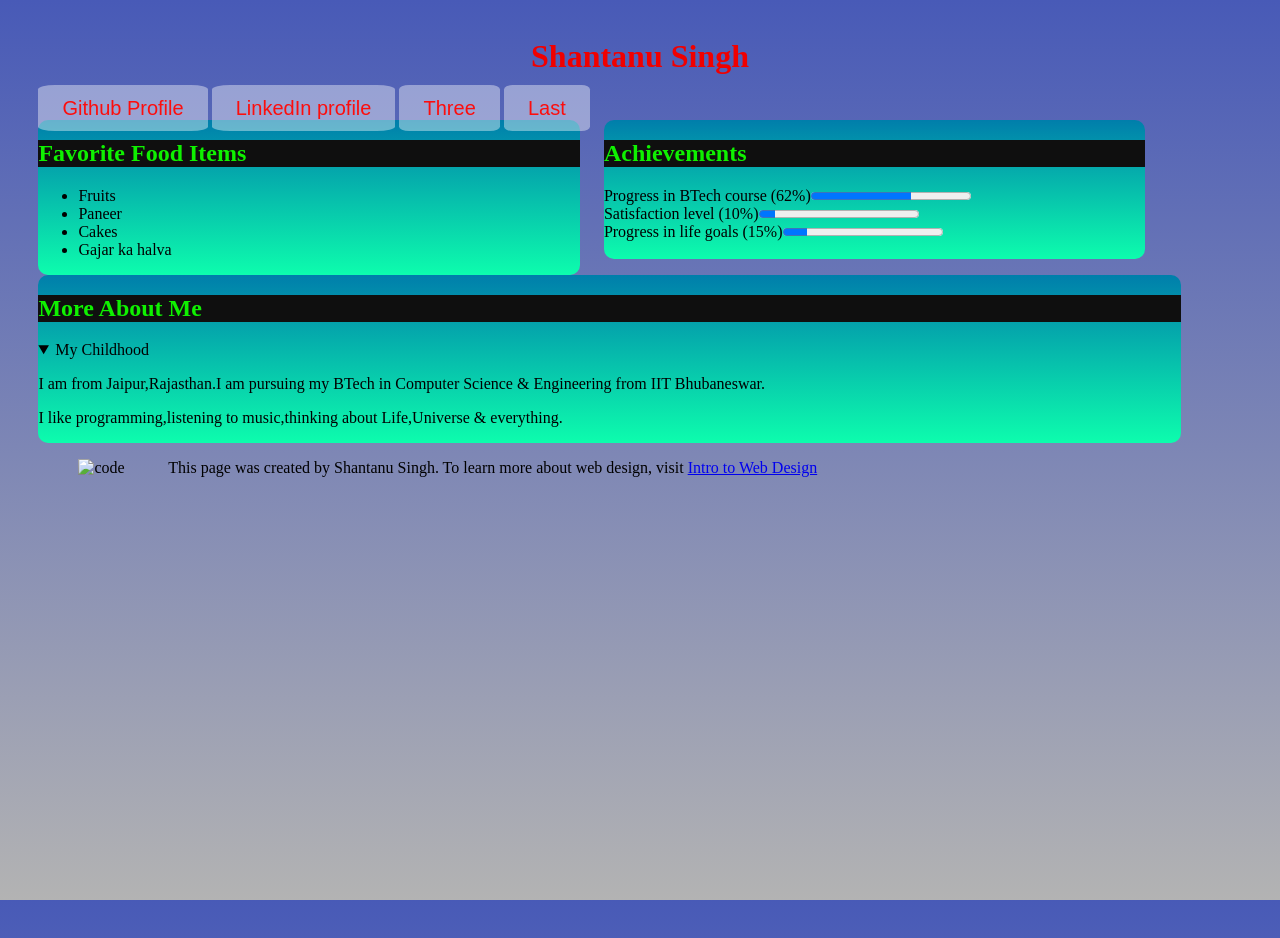
==== AboutMe.html @ e4757683 "modify navigation links style and html structure" ====
<!DOCTYPE html>
<html>
<head>
	<meta charset="utf-8">
	<title>
		Project pg
	</title>
	<link rel="stylesheet" type="text/css" href="css/basic.css"> <!--rel="stylesheet" href="css\basic.css"/> -->
</head>

<body>
	<header>
		<h1>Shantanu Singh</h1>
	</header>
	<aside>
		<nav>
			<a href="https://github.com/shantanusingh10">Github Profile</a> 
			<a href="https://in.linkedin.com/in/shantanusingh94">LinkedIn profile</a>
			<a href="www.quora.com">Three</a> <a href="www.google.com">Last</a>
		</nav>
	</aside>
	<section class="half">
		<h2>Favorite Food Items</h2>
		<ul>
			<li>Fruits</li>
			<li>Paneer</li>
			<li>Cakes</li>
			<li>Gajar ka halva</li>
		</ul>
	</section>
	<section class="half">
		<h2>Achievements</h2>
		Progress in BTech course (62%)<progress value="5" max="8">5 out of 8</progress><br>
		Satisfaction level (10%)<progress value="1" max="10">1 out of 10</progress><br>
		Progress in life goals (15%)<progress value="15" max="100">15 out of 100</progress><br>
		<br>
	</section>
	<section class="last">
		<h2>More About Me</h2>
		<details open>
			<summary>My Childhood</summary>
			<p>I am from Jaipur,Rajasthan.I am pursuing my BTech in Computer Science &amp; Engineering from IIT Bhubaneswar.</p>
			<p> I like programming,listening to music,thinking about Life,Universe &amp; everything.</p>
		</details>
	</section>
	<footer>
		<figure>
			<img src="http://www.intro-webdesign.com/images/newlogo.png" alt="code"/>
		</figure>	
		This page was created by Shantanu Singh. To learn more about
		web design, visit <a href="https://www.coursera.org/learn/html/lecture/blrRu/02-09-useful-tags">Intro to Web Design</a>	
	</footer>
</body>
</html>
---- css/basic.css ----
html{
	height: 100%;
}
body{
	background: #B3B3B3;
	margin: 3%;
	background-attachment: fixed;
	background-repeat: no-repeat;
	height: 100%;
	background: -webkit-linear-gradient(#485AB7 0%,#B3B3B3 100%);
}
h1{
	color:#F00000;
	font-family: "Comic Sans MS";
	text-align: center;
	/*background: #D3D3D3;*/

}

nav a{
	color:#FD0D0D;
	background-color: rgba(255,255,255,0.4);
	font-family: Arial,"Times New Roman";
	font-size: 20px;
	padding: 1% 2% 1% 2%;
	-webkit-border-radius: 10%;
	text-decoration: none;
}
a:hover{
	background-color: rgba(44,212,26,0.4);
}
h2{
	color: #0FF100;
	background-color: #0F0F0F;

}

section {
    display: inline-block;
    width: 25%;
    background: crimson;
    background: linear-gradient(red,greeen);
    -webkit-border-radius: 10px;
    margin-right: 2%;
    float: left;
    background-webkit-linear-gradient: #00FFFF 0% #0D0D0D 100%;
    background: -webkit-linear-gradient(#007eab 0%,#0DFDad 100%);
}
.half{
	display: inline-block;
	width: 45%;
	margin-right: 2%;
	float: left;
}
.last{
	clear: both;
	width: 95%
}

footer{
	clear: both;
}
figure{
	display: inline-block;
}
img{
	width: 120px;
}
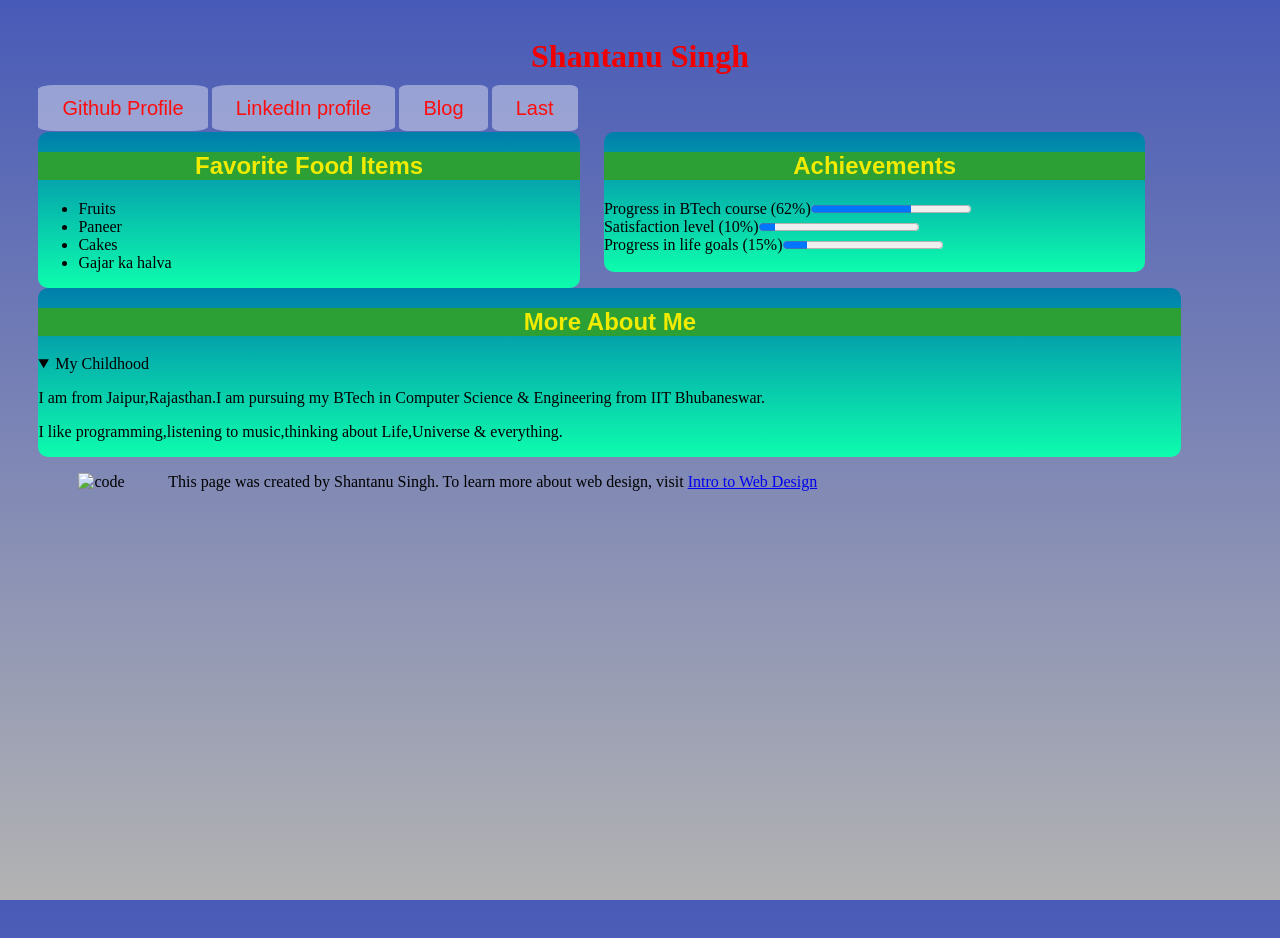
==== commit 2e0553e4: "add blog link , style h2 bars" ====
--- a/AboutMe.html
+++ b/AboutMe.html
@@ -16,7 +16,8 @@
 		<nav>
 			<a href="https://github.com/shantanusingh10">Github Profile</a> 
 			<a href="https://in.linkedin.com/in/shantanusingh94">LinkedIn profile</a>
-			<a href="www.quora.com">Three</a> <a href="www.google.com">Last</a>
+			<a href="http://www.10slang.blogspot.in/">Blog</a>
+			<a href="www.google.com">Last</a>
 		</nav>
 	</aside>
 	<section class="half">
--- a/css/basic.css
+++ b/css/basic.css
@@ -25,14 +25,19 @@
 	padding: 1% 2% 1% 2%;
 	-webkit-border-radius: 10%;
 	text-decoration: none;
+
+}
+aside{
+	margin-bottom: 1%;
 }
 a:hover{
 	background-color: rgba(44,212,26,0.4);
 }
 h2{
-	color: #0FF100;
-	background-color: #0F0F0F;
-
+	color: #F1EB00;
+	background-color: #2DA035;
+	font-family: "Trebuchet MS",Helvetica;
+	text-align: center;
 }
 
 section {
@@ -52,6 +57,7 @@
 	margin-right: 2%;
 	float: left;
 }
+
 .last{
 	clear: both;
 	width: 95%
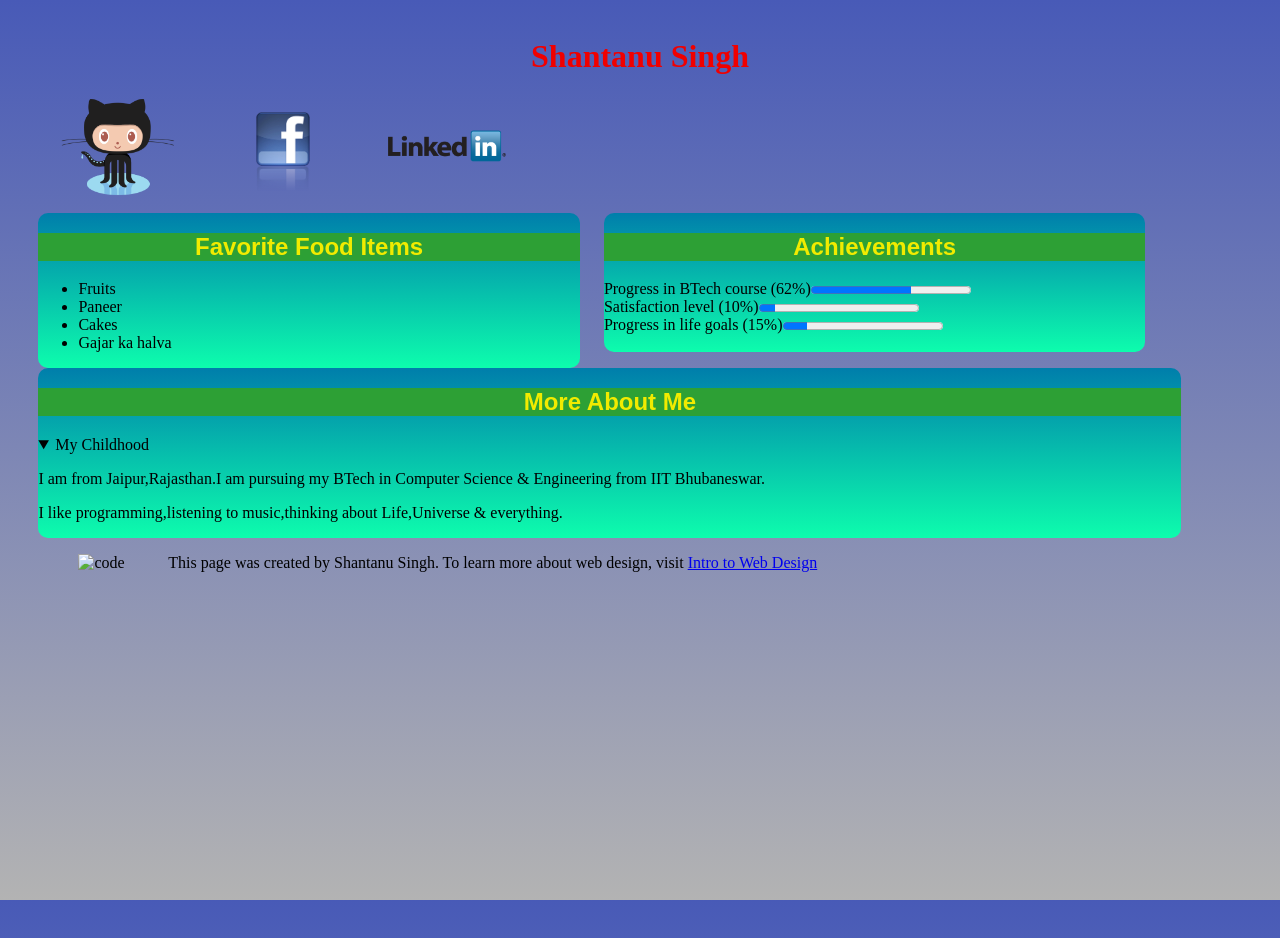
==== commit c07149d8: "replace old nav bar with icon images" ====
--- a/AboutMe.html
+++ b/AboutMe.html
@@ -2,8 +2,9 @@
 <html>
 <head>
 	<meta charset="utf-8">
+	<link rel="icon" type="image/png" href="C:\Users\Shantanu\Desktop\me.png">
 	<title>
-		Project pg
+		Shantanu Singh | Home
 	</title>
 	<link rel="stylesheet" type="text/css" href="css/basic.css"> <!--rel="stylesheet" href="css\basic.css"/> -->
 </head>
@@ -14,10 +15,14 @@
 	</header>
 	<aside>
 		<nav>
-			<a href="https://github.com/shantanusingh10">Github Profile</a> 
+			<!-- <a href="https://github.com/shantanusingh10">Github Profile</a> 
 			<a href="https://in.linkedin.com/in/shantanusingh94">LinkedIn profile</a>
 			<a href="http://www.10slang.blogspot.in/">Blog</a>
-			<a href="www.google.com">Last</a>
+			<a href="www.google.com">Last</a> -->
+			<a href="https://github.com/shantanusingh10"><img src="images\github2.png"/></a>
+			<a href="https://www.facebook.com/fragranceofdope"><img src="images\facebook_icon.png"/></a>
+			<a href="https://in.linkedin.com/in/shantanusingh94"><img src="images\linkedin_icon.png"/></a>
+			
 		</nav>
 	</aside>
 	<section class="half">
--- a/css/basic.css
+++ b/css/basic.css
@@ -17,7 +17,7 @@
 
 }
 
-nav a{
+/*nav a{
 	color:#FD0D0D;
 	background-color: rgba(255,255,255,0.4);
 	font-family: Arial,"Times New Roman";
@@ -25,14 +25,20 @@
 	padding: 1% 2% 1% 2%;
 	-webkit-border-radius: 10%;
 	text-decoration: none;
-
+}*/
+nav a{
+	display: inline-block;
+	height: 100%;
+	vertical-align: middle;
+	margin: 0px 20px 0px 20px;
+	padding: 0px 0px 0px 0px;
 }
 aside{
 	margin-bottom: 1%;
 }
-a:hover{
+/*a:hover{
 	background-color: rgba(44,212,26,0.4);
-}
+}*/
 h2{
 	color: #F1EB00;
 	background-color: #2DA035;
@@ -65,6 +71,7 @@
 
 footer{
 	clear: both;
+
 }
 figure{
 	display: inline-block;
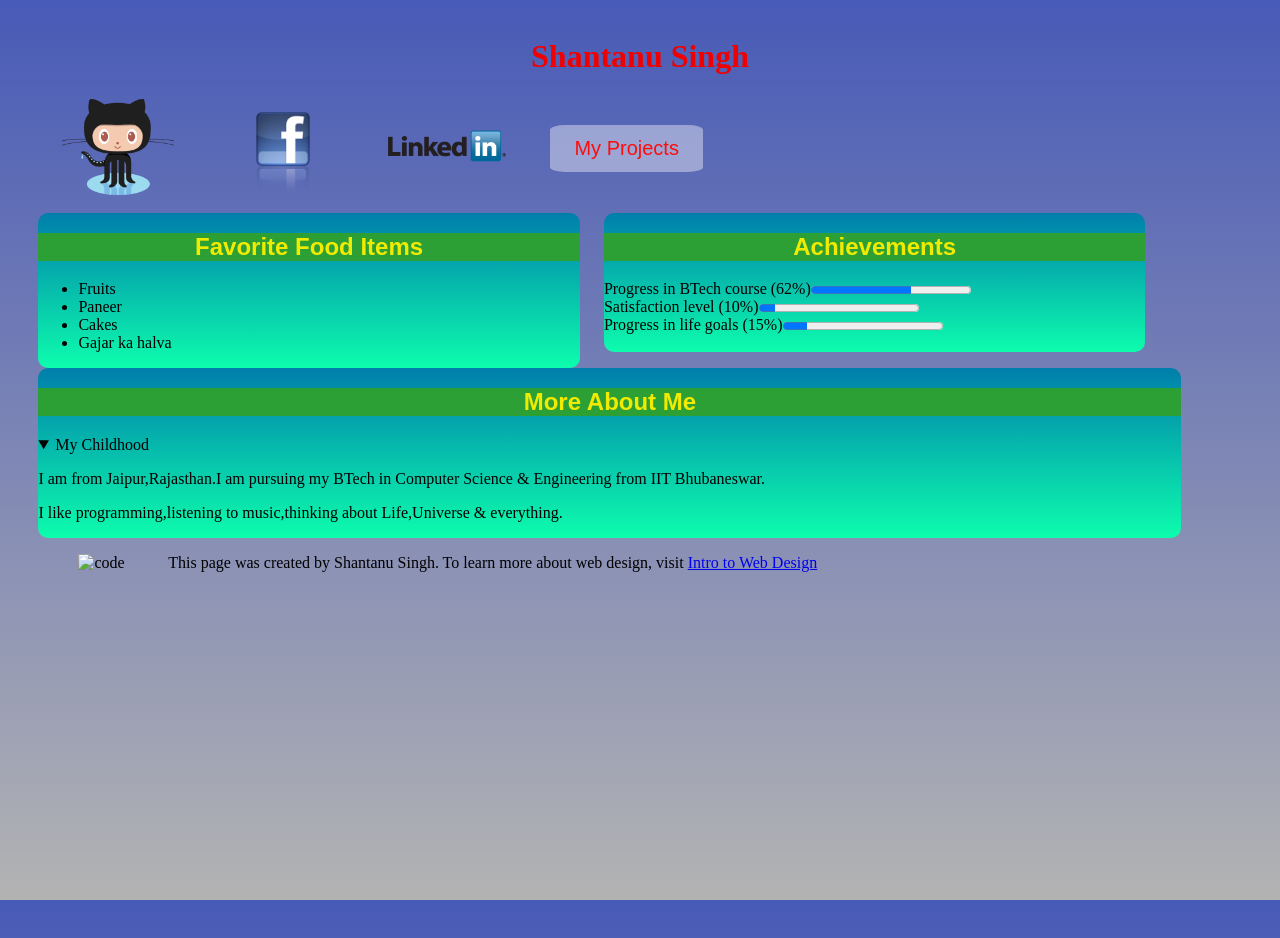
==== commit 6adceec3: "add project pg" ====
--- a/AboutMe.html
+++ b/AboutMe.html
@@ -22,6 +22,7 @@
 			<a href="https://github.com/shantanusingh10"><img src="images\github2.png"/></a>
 			<a href="https://www.facebook.com/fragranceofdope"><img src="images\facebook_icon.png"/></a>
 			<a href="https://in.linkedin.com/in/shantanusingh94"><img src="images\linkedin_icon.png"/></a>
+			<a href="MyProjects.html">My Projects</a>
 			
 		</nav>
 	</aside>
--- a/css/basic.css
+++ b/css/basic.css
@@ -17,7 +17,7 @@
 
 }
 
-/*nav a{
+nav a:last-child{
 	color:#FD0D0D;
 	background-color: rgba(255,255,255,0.4);
 	font-family: Arial,"Times New Roman";
@@ -25,7 +25,7 @@
 	padding: 1% 2% 1% 2%;
 	-webkit-border-radius: 10%;
 	text-decoration: none;
-}*/
+}
 nav a{
 	display: inline-block;
 	height: 100%;
@@ -36,9 +36,9 @@
 aside{
 	margin-bottom: 1%;
 }
-/*a:hover{
+a:last-child:hover{
 	background-color: rgba(44,212,26,0.4);
-}*/
+}
 h2{
 	color: #F1EB00;
 	background-color: #2DA035;
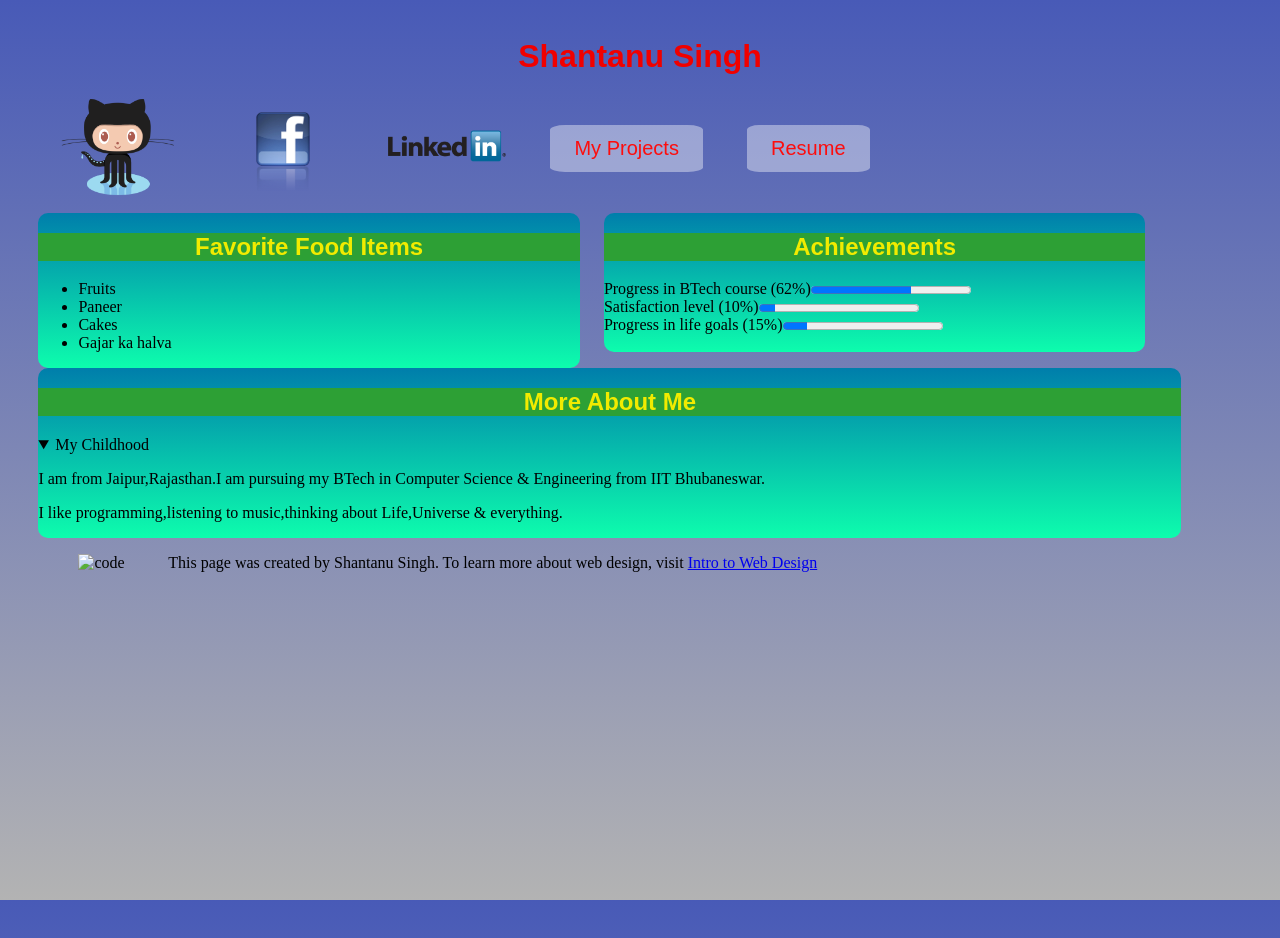
==== commit a8f86e96: "add style to project pg + more links" ====
--- a/AboutMe.html
+++ b/AboutMe.html
@@ -23,6 +23,7 @@
 			<a href="https://www.facebook.com/fragranceofdope"><img src="images\facebook_icon.png"/></a>
 			<a href="https://in.linkedin.com/in/shantanusingh94"><img src="images\linkedin_icon.png"/></a>
 			<a href="MyProjects.html">My Projects</a>
+			<a href="">Resume</a>
 			
 		</nav>
 	</aside>
--- a/css/basic.css
+++ b/css/basic.css
@@ -11,13 +11,13 @@
 }
 h1{
 	color:#F00000;
-	font-family: "Comic Sans MS";
+	font-family: "Comic Sans MS",arial;
 	text-align: center;
 	/*background: #D3D3D3;*/
 
 }
 
-nav a:last-child{
+nav a:last-child, a:nth-child(4){
 	color:#FD0D0D;
 	background-color: rgba(255,255,255,0.4);
 	font-family: Arial,"Times New Roman";
@@ -36,7 +36,7 @@
 aside{
 	margin-bottom: 1%;
 }
-a:last-child:hover{
+a:last-child:hover, a:nth-child(4):hover{
 	background-color: rgba(44,212,26,0.4);
 }
 h2{
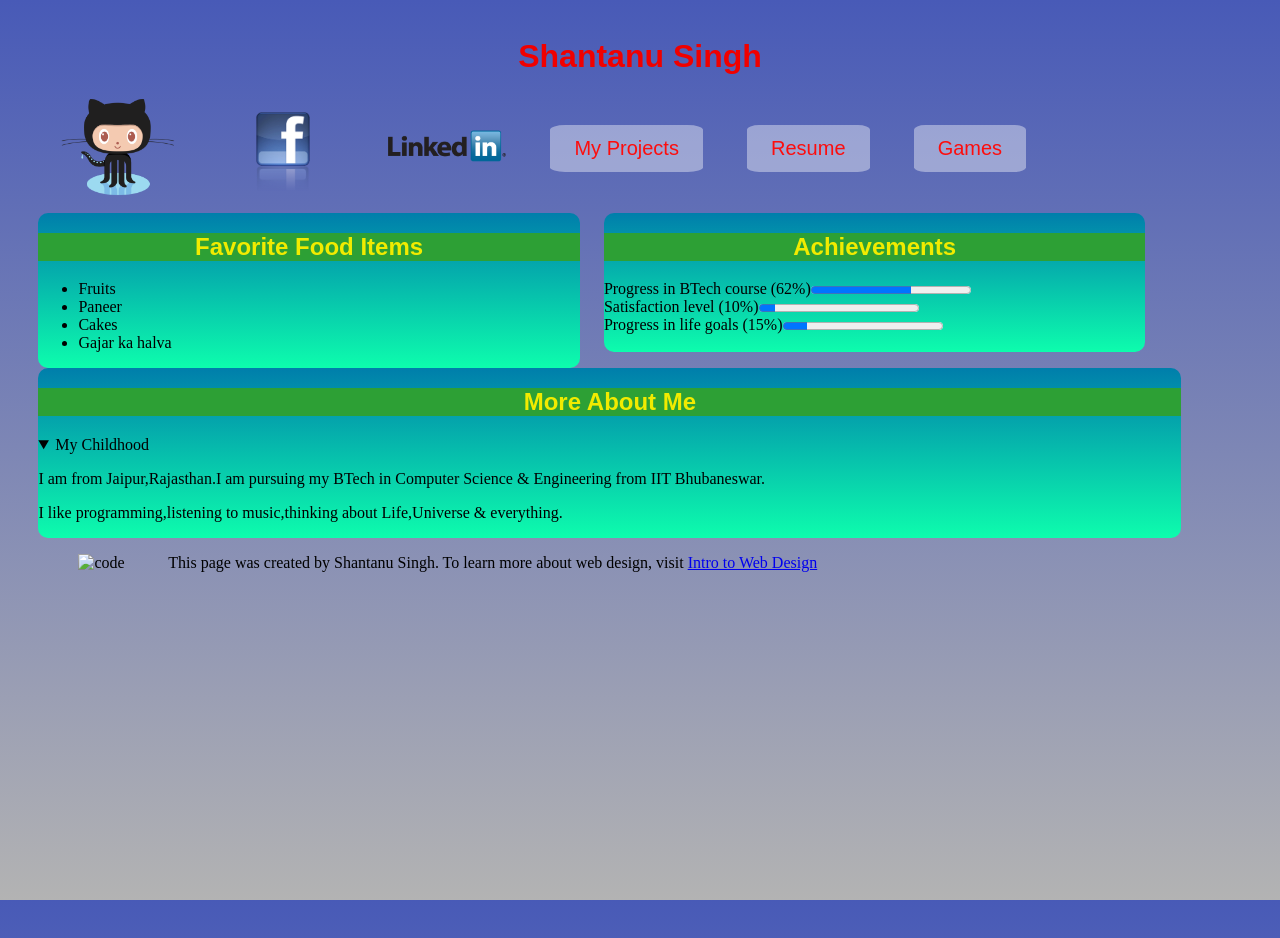
==== commit 560bf58e: "add number guessing game,game pg" ====
--- a/AboutMe.html
+++ b/AboutMe.html
@@ -24,7 +24,7 @@
 			<a href="https://in.linkedin.com/in/shantanusingh94"><img src="images\linkedin_icon.png"/></a>
 			<a href="MyProjects.html">My Projects</a>
 			<a href="">Resume</a>
-			
+			<a href="Games.html">Games</a>
 		</nav>
 	</aside>
 	<section class="half">
--- a/css/basic.css
+++ b/css/basic.css
@@ -17,7 +17,7 @@
 
 }
 
-nav a:last-child, a:nth-child(4){
+nav a:last-child, a:nth-child(4), a:nth-child(5){
 	color:#FD0D0D;
 	background-color: rgba(255,255,255,0.4);
 	font-family: Arial,"Times New Roman";
@@ -36,7 +36,7 @@
 aside{
 	margin-bottom: 1%;
 }
-a:last-child:hover, a:nth-child(4):hover{
+a:last-child:hover, a:nth-child(4):hover, a:nth-child(5):hover{
 	background-color: rgba(44,212,26,0.4);
 }
 h2{
